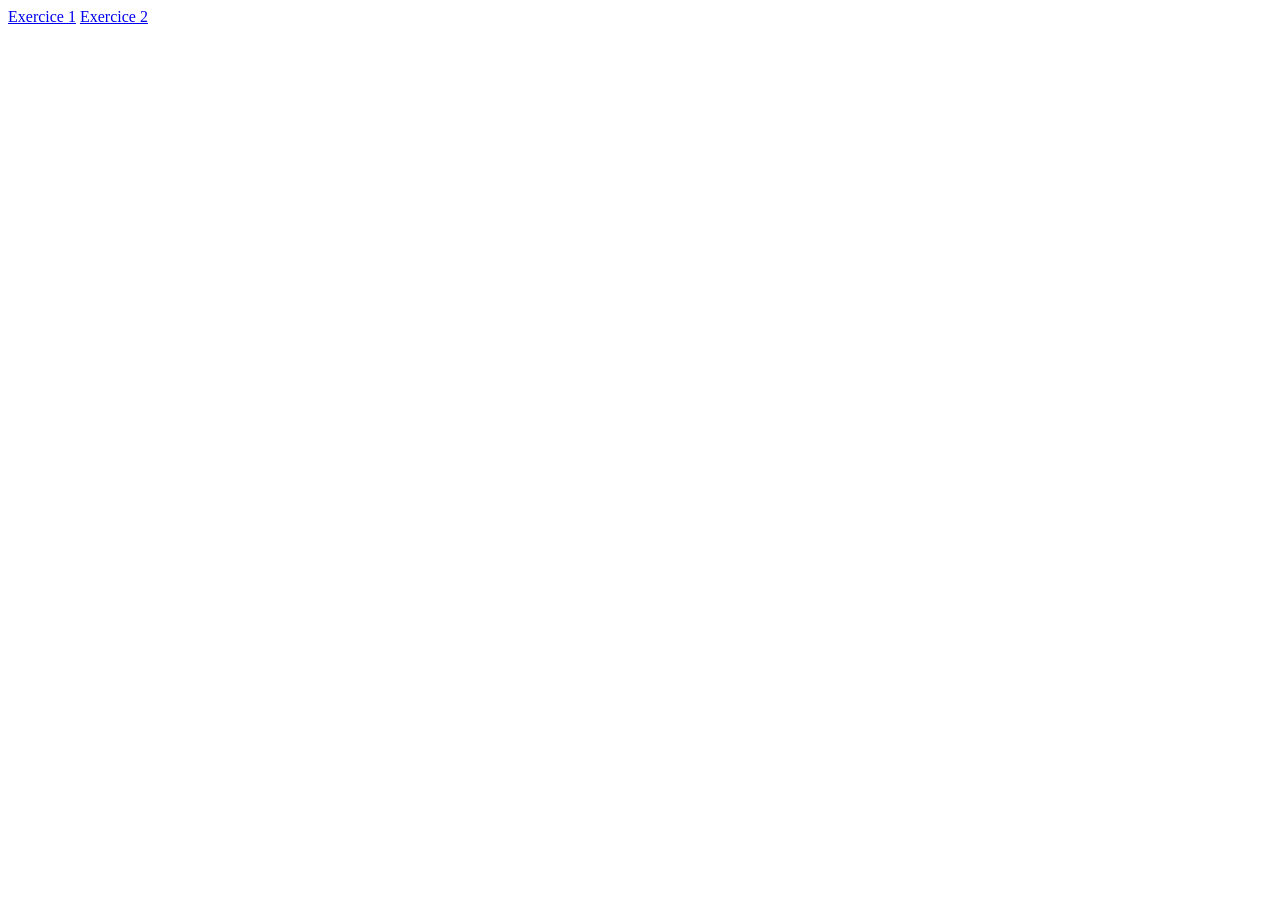
==== index.html @ 14ab2329 "Add files via upload" ====
<!DOCTYPE html>
<html lang="en">
<head>
    <meta charset="UTF-8">
    <title>Home</title>
</head>
<body>
    <a href="exercice-1.html">Exercice 1</a>
    <a href="exercice-2.html">Exercice 2</a>
</body>
</html>
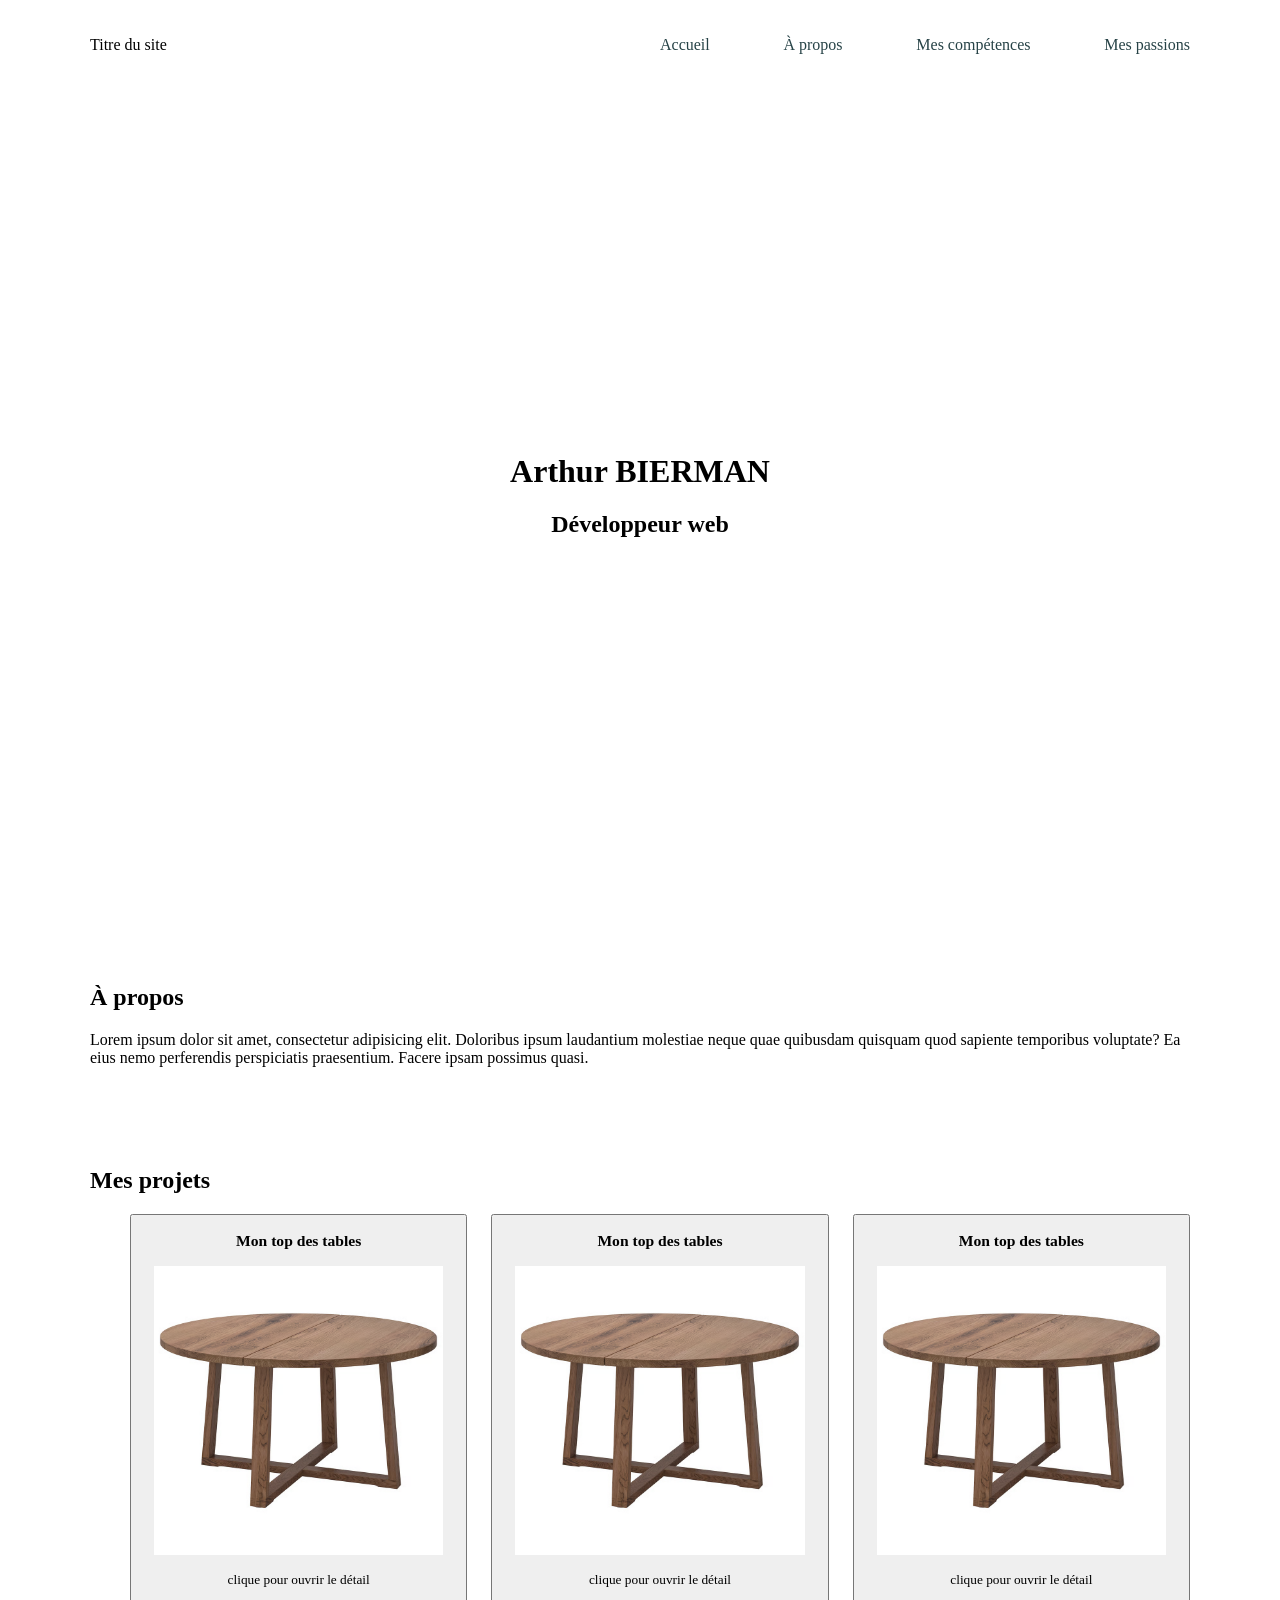
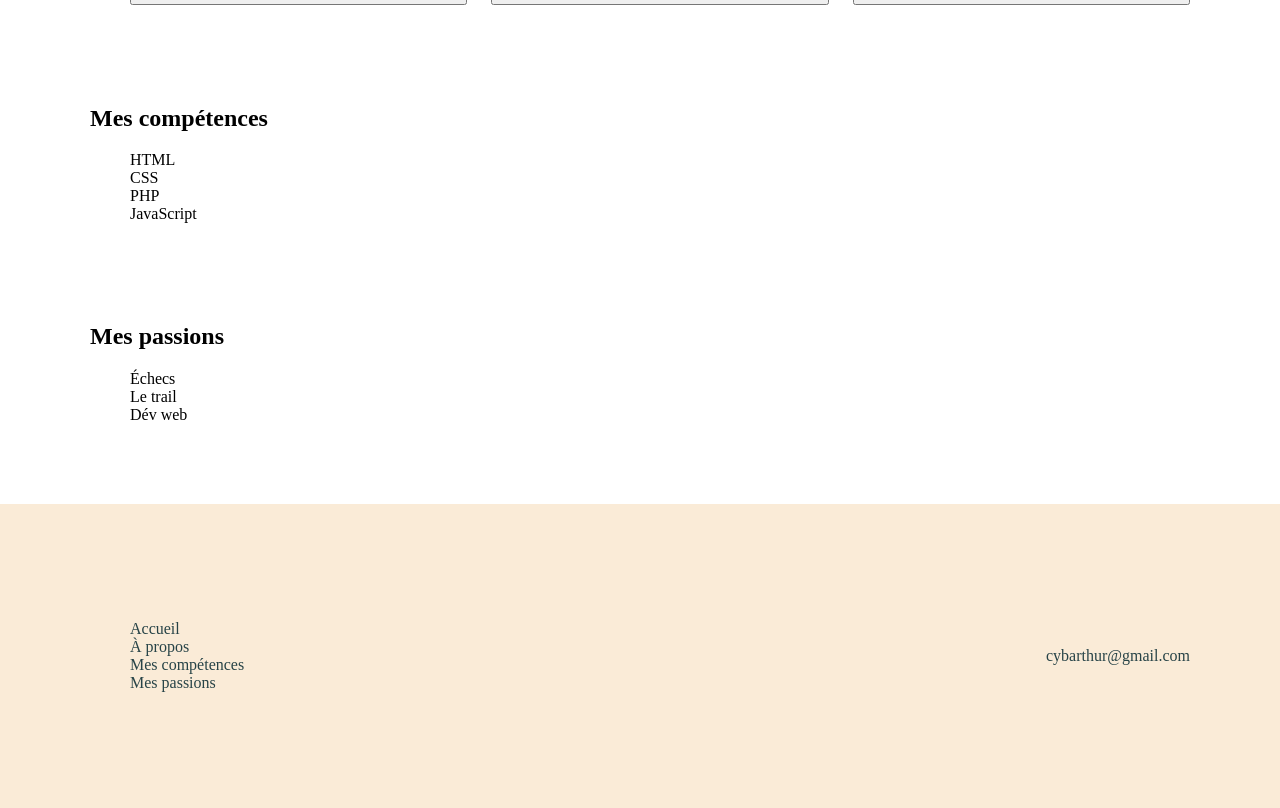
==== commit 6c52809f: "update" ====
--- a/index.html
+++ b/index.html
@@ -3,9 +3,105 @@
 <head>
     <meta charset="UTF-8">
     <title>Home</title>
+    <link rel="stylesheet" href="./assets/style.css">
 </head>
 <body>
-    <a href="exercice-1.html">Exercice 1</a>
-    <a href="exercice-2.html">Exercice 2</a>
+    <header>
+        <nav>
+            <div><p>Titre du site</p></div>
+            <ul>
+                <li><a href="#">Accueil</a></li>
+                <li><a href="#about-me">À propos</a></li>
+                <li><a href="#competences">Mes compétences</a></li>
+                <li><a href="#hobbies">Mes passions</a></li>
+            </ul>
+        </nav>
+        <div>
+            <h1>Arthur BIERMAN</h1>
+            <h2>Développeur web</h2>
+        </div>
+        <div></div>
+    </header>
+    <main>
+        <section id="about-me" >
+            <h2>À propos</h2>
+            <p>Lorem ipsum dolor sit amet, consectetur adipisicing elit. Doloribus ipsum laudantium molestiae neque quae quibusdam quisquam quod sapiente temporibus voluptate? Ea eius nemo perferendis perspiciatis praesentium. Facere ipsam possimus quasi.</p>
+        </section>
+        </hr>
+        <section id="projects">
+            <h2>Mes projets</h2>
+            <ol>
+                <li>
+                    <button popovertarget="popover1">
+                        <div>
+                            <h3>Mon top des tables</h3>
+                            <img src="assets/img/table1.png" alt="Image d'une table">
+                            <p>clique pour ouvrir le détail</p>
+                        </div>
+                    </button>
+                    <div id="popover1" popover>
+                        <h2>Popover 1</h2>
+                        <p>Lorem ipsum dolor sit amet, consectetur adipisicing elit. Aut debitis distinctio ducimus eaque eveniet ipsum nisi quo veritatis? Accusamus alias consequuntur, dolorem facere ipsa ipsum mollitia necessitatibus obcaecati quos saepe?</p>
+                    </div>
+                </li>
+                <li>
+                    <button popovertarget="popover2">
+                        <div>
+                            <h3>Mon top des tables</h3>
+                            <img src="assets/img/table1.png" alt="Image d'une table">
+                            <p>clique pour ouvrir le détail</p>
+                        </div>
+                    </button>
+                    <div id="popover2" popover>
+                        <h2>Popover 3</h2>
+                        <p>Lorem ipsum dolor sit amet, consectetur adipisicing elit. Aut debitis distinctio ducimus eaque eveniet ipsum nisi quo veritatis? Accusamus alias consequuntur, dolorem facere ipsa ipsum mollitia necessitatibus obcaecati quos saepe?</p>
+                    </div>
+                </li>
+                <li>
+                    <button popovertarget="popover3">
+                        <div>
+                            <h3>Mon top des tables</h3>
+                            <img src="assets/img/table1.png" alt="Image d'une table">
+                            <p>clique pour ouvrir le détail</p>
+                        </div>
+                    </button>
+                    <div id="popover3" popover>
+                        <h2>Mon top des tables</h2>
+                    </div>
+                </li>
+            </ol>
+        </section>
+        <section id="competences">
+            <h2>Mes compétences</h2>
+            <ul>
+                <li>HTML</li>
+                <li>CSS</li>
+                <li>PHP</li>
+                <li>JavaScript</li>
+            </ul>
+        </section>
+        <section id="hobbies">
+            <h2>Mes passions</h2>
+            <ul>
+                <li>Échecs</li>
+                <li>Le trail</li>
+                <li>Dév web</li>
+            </ul>
+        </section>
+    </main>
+    <footer>
+        <div>
+            <nav>
+                <ul>
+                    <li><a href="">Accueil</a></li>
+                    <li><a href="">À propos</a></li>
+                    <li><a href="">Mes compétences</a></li>
+                    <li><a href="">Mes passions</a></li>
+                </ul>
+            </nav>
+            <p><a href="mailto:cybarthur@gmail.com">cybarthur@gmail.com</a></p>
+        </div>
+
+    </footer>
 </body>
 </html>
--- a/assets/style.css
+++ b/assets/style.css
@@ -0,0 +1,77 @@
+* {
+    list-style: none;
+    font-family: Avenir;
+}
+
+a {
+    text-decoration: none;
+    color: #274347;
+}
+
+body {
+    margin: 0;
+    padding: 0;
+    background-color: #ffffff;
+}
+header, main {
+    width: 1100px;
+    margin: auto;
+}
+
+header {
+    height: 100vh;
+    display: flex;
+    flex-direction: column;
+    align-items: center;
+    justify-content: space-between;
+}
+
+header nav {
+    display: flex;
+    width: 100%;
+    padding: 20px 0;
+}
+
+header nav div {
+    width: 50%;
+}
+
+header nav ul {
+    display: flex;
+    width: 50%;
+    justify-content: space-between;
+}
+
+header>div {
+    text-align: center;
+}
+
+main {
+    display: flex;
+    flex-direction: column;
+    gap: 64px;
+    margin: 64px auto;
+}
+
+#projects ol {
+    display: grid;
+    grid-template-columns: repeat(3, 1fr);
+    gap: 24px;
+}
+
+#projects ol li img {
+    width: 90%;
+}
+
+footer {
+    background-color: antiquewhite;
+}
+
+footer div {
+    display: flex;
+    justify-content: space-between;
+    align-items: center;
+    padding: 100px 0;
+    width: 1100px;
+    margin: auto;
+}
